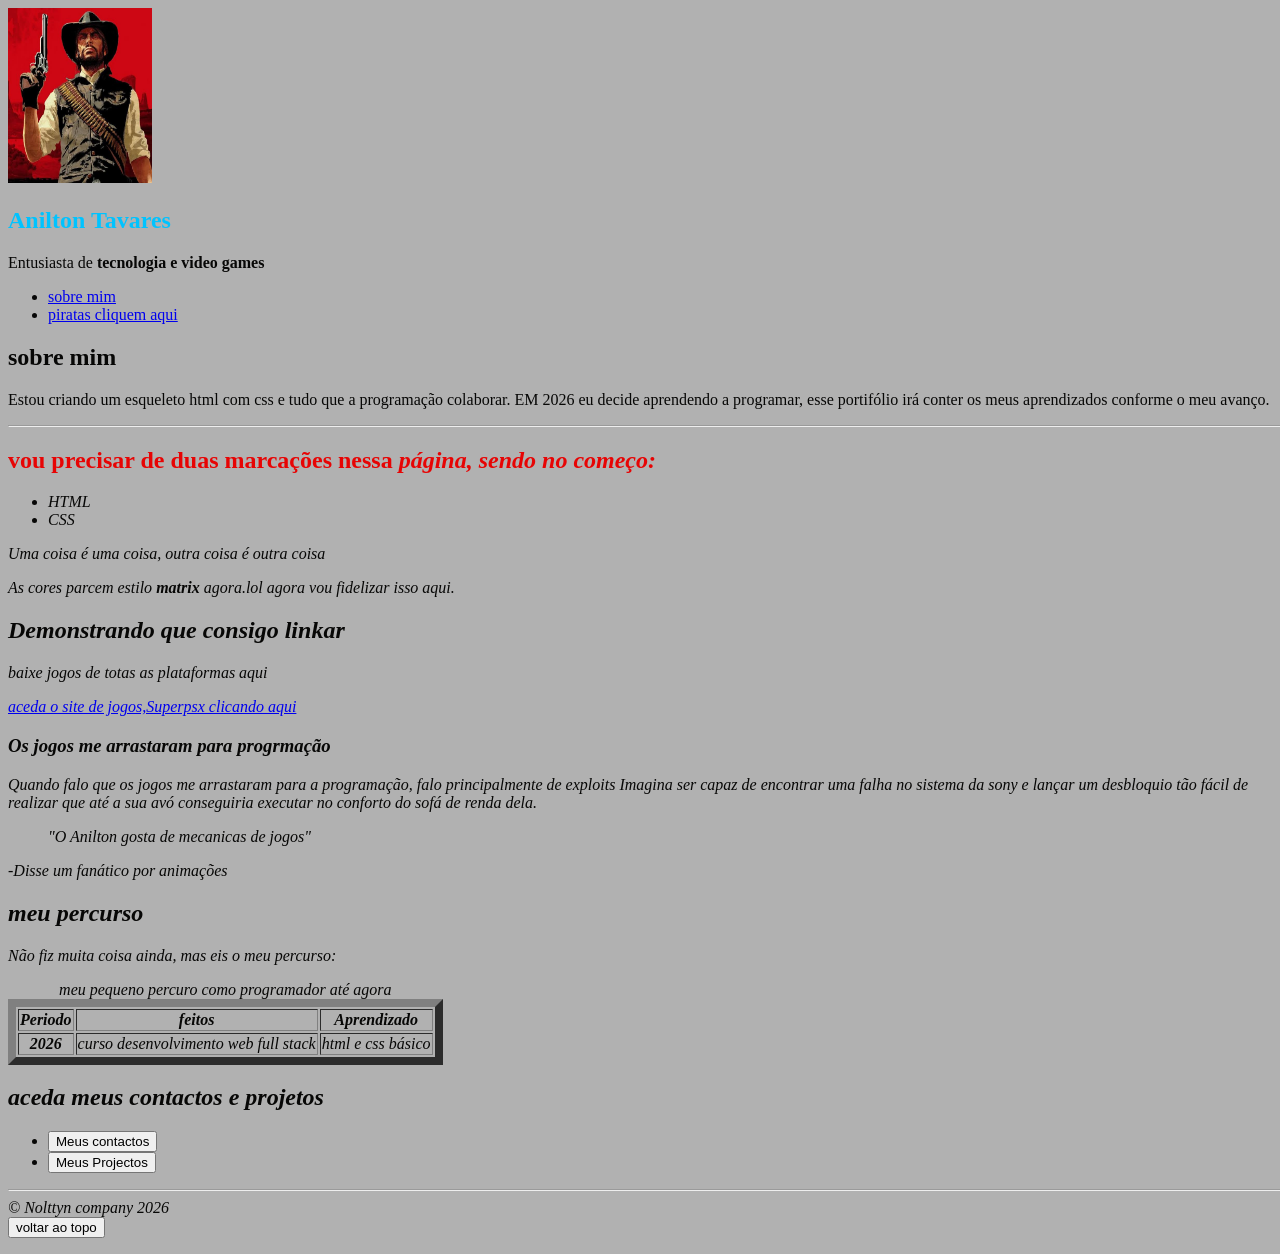
==== index.html @ 26402fa6 "atualizando o portefólio" ====
<!DOCTYPE html>
<html lang="pt-PT">
  <head>

    <meta charset="UTF8"  
            keywords="site, Criação, dev"/>
    <meta name="viewport" content="width-device=width,initial-scale:1.0">

    <title>Portifólio</title>
    <!--inplimentação de css nas cores das páginas-->
    <style>
    body{ background-color: rgb(177, 177, 177);
    color:rgb(7, 7, 6);
  width: 100%;}

    body{background-image: url("image_5c0f1b8.jpg");
          background-size: cover;
          background-position:top center;
          background-repeat: no-repeat;
          background-attachment: scroll;
}
.destaque{color: rgb(0, 195, 255);}
.colorir{color: rgb(231, 4, 4);}
    </style>
    <!--lembre de alterar as cores-->

</head>
<!--apresentação-->
<header>

<body>
    <img src="imagem\images.jpg"
    alt="deu ruim, espere pelo john marston"
    width="144px"
    height="175px"/>
    <section id="Anilton Tavares">
      <h1><span class="destaque">Anilton Tavares </span></h1>
      <p>Entusiasta de <strong>tecnologia e video games</strong></p>
        <nav>
          <ul>
            <li><a href="#sobre mim">sobre mim</a></li>
            <li><a href="#link fpkg">piratas cliquem aqui</a></li>



          </ul>




        </nav>



      </header>
    </section>
      <main>
        <section>
            <article></article>
      
      
      
      
     
        </section>


        <section id="sobre mim">
         <!--sobre mim-->
         <h1>sobre mim</h1>
      <p>Estou criando um esqueleto html com css e tudo que a programação colaborar. EM 2026 eu decide aprendendo a programar, esse portifólio irá conter os meus aprendizados conforme o meu avanço.
      </p>
      
      <hr>
     </section>
                  
     <h2><span class="colorir">vou precisar de duas marcações nessa <i>página, sendo no começo:</span></h3>
         <ul><li>HTML</li>
             <li>CSS</li>
       
<!--extensão do sobre mim não oficial-->
</ul>
<P>Uma coisa é uma coisa, outra coisa é outra coisa</P>
As cores parcem estilo <strong>matrix</strong> agora.lol
agora vou fidelizar isso aqui.
    <section id="link fpkg">
 <h2>Demonstrando que consigo linkar</h2>
   <p>baixe jogos de totas as plataformas aqui</p>
   <a href="https://www.superpsx.com" target="_blank">aceda o site de jogos,Superpsx clicando aqui</a>
   <h3>Os jogos me arrastaram para progrmação</h3>
   <p>Quando falo que os jogos me arrastaram para a programação, falo principalmente de exploits
    Imagina ser capaz de encontrar uma falha no sistema da sony e lançar um desbloquio tão fácil de realizar
    que até a sua avó conseguiria executar no conforto do sofá de renda dela.
 </p>
<article>
<blockquote><p>"O Anilton gosta de mecanicas de jogos"</p></blockquote>
</article>
<aside>-Disse um fanático por animações</aside>
</section>



<!--percurso-->
<section id="meu percurso">

<h2>meu percurso</h2>
<p>Não fiz muita coisa ainda, mas eis o meu percurso:</p>

<table border="8">
<caption>meu pequeno percuro como programador até agora</caption>
<thead>
<tr>
<th scope="col">Periodo </th>
<th scope="col">feitos</th>
<th scope="col">Aprendizado</th>

</tr>


</thead>
<tbody>
<tr>
<th scope="row">2026</th>
<td>curso desenvolvimento web full stack</td>
<td>html e css básico</td>



</tr>




</tbody>

</table>
</ul>
</section>
 <section>
  <!--CONTACTOS-->
  <h2>aceda meus contactos e projetos</h2>
 <ul>
  <li><a href="contactos.html"
    class="button"
 target="blank">
<button>Meus contactos</button></li></a>
<li><a href="Projectos.html" target="_blank"><button> Meus Projectos</button></a></li>




</ul>
</section>
</body>

 </main>
 <footer>
   <!--rodape-->
  <hr>
  <!--talves queira alterar mais tarde essa copyright-->
   &copy; Nolttyn company 2026 <br>

   <a href="#Anilton Tavares"><button>voltar ao topo</button></a>
 </footer>
</p>
<!--melhor não bagunçar o código-->
 













</html>
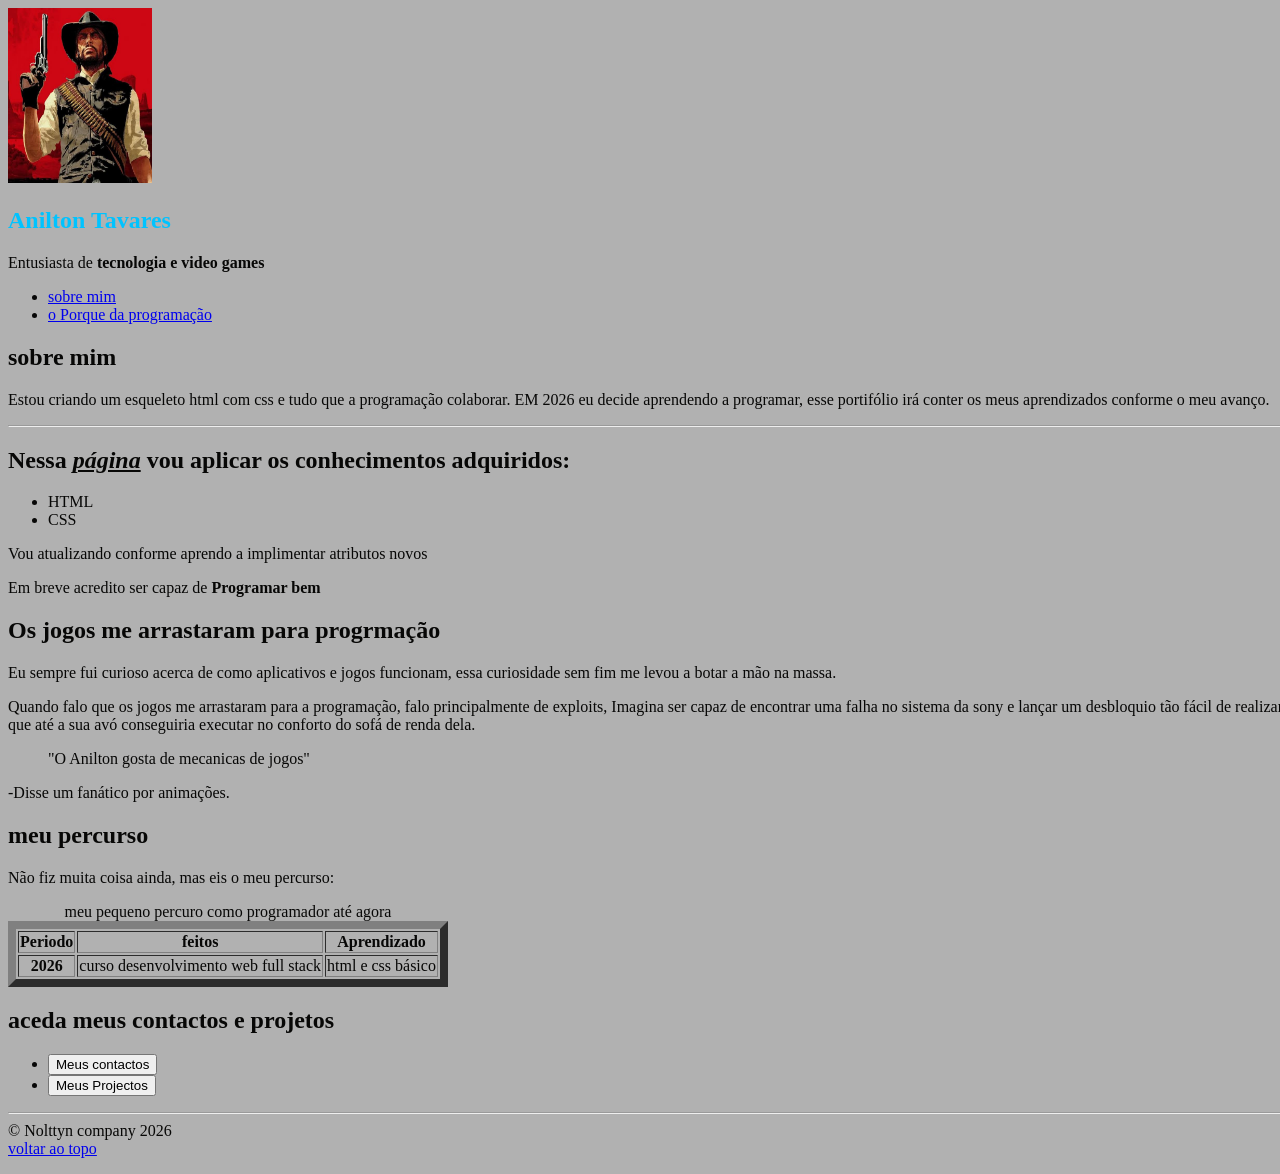
==== commit 054a4b44: "atualizando informações" ====
--- a/index.html
+++ b/index.html
@@ -39,7 +39,7 @@
         <nav>
           <ul>
             <li><a href="#sobre mim">sobre mim</a></li>
-            <li><a href="#link fpkg">piratas cliquem aqui</a></li>
+            <li><a href="#Meu propósito como dev">o Porque da programação</a></li>
 
 
 
@@ -74,28 +74,30 @@
       <hr>
      </section>
                   
-     <h2><span class="colorir">vou precisar de duas marcações nessa <i>página, sendo no começo:</span></h3>
-         <ul><li>HTML</li>
+     <h2>Nessa <u><i>página</i></u> vou aplicar os conhecimentos adquiridos:</h3>
+         <ul>
+          <li>HTML</li>
              <li>CSS</li>
-       
+       </ul>
 <!--extensão do sobre mim não oficial-->
-</ul>
-<P>Uma coisa é uma coisa, outra coisa é outra coisa</P>
-As cores parcem estilo <strong>matrix</strong> agora.lol
-agora vou fidelizar isso aqui.
-    <section id="link fpkg">
- <h2>Demonstrando que consigo linkar</h2>
-   <p>baixe jogos de totas as plataformas aqui</p>
-   <a href="https://www.superpsx.com" target="_blank">aceda o site de jogos,Superpsx clicando aqui</a>
-   <h3>Os jogos me arrastaram para progrmação</h3>
-   <p>Quando falo que os jogos me arrastaram para a programação, falo principalmente de exploits
+
+<P>Vou atualizando conforme aprendo a implimentar atributos novos</P>
+Em breve acredito ser capaz de <strong>Programar bem</strong>
+
+    <section id="Meu propósito como dev">
+ <h2>Os jogos me arrastaram para progrmação</h2>
+   <p>Eu sempre fui curioso acerca de como aplicativos e jogos funcionam, essa curiosidade sem fim me levou a botar a mão na massa.
+     <p>Quando falo que os jogos me arrastaram para a programação, falo principalmente de exploits, 
     Imagina ser capaz de encontrar uma falha no sistema da sony e lançar um desbloquio tão fácil de realizar
     que até a sua avó conseguiria executar no conforto do sofá de renda dela.
  </p>
+   
+   
+  
 <article>
-<blockquote><p>"O Anilton gosta de mecanicas de jogos"</p></blockquote>
+<p><blockquote>"O Anilton gosta de mecanicas de jogos"</blockquote></p>
 </article>
-<aside>-Disse um fanático por animações</aside>
+<aside>-Disse um fanático por animações.</aside>
 </section>
 
 
@@ -160,7 +162,7 @@
   <!--talves queira alterar mais tarde essa copyright-->
    &copy; Nolttyn company 2026 <br>
 
-   <a href="#Anilton Tavares"><button>voltar ao topo</button></a>
+   <a href="#Anilton Tavares">voltar ao topo</a>
  </footer>
 </p>
 <!--melhor não bagunçar o código-->
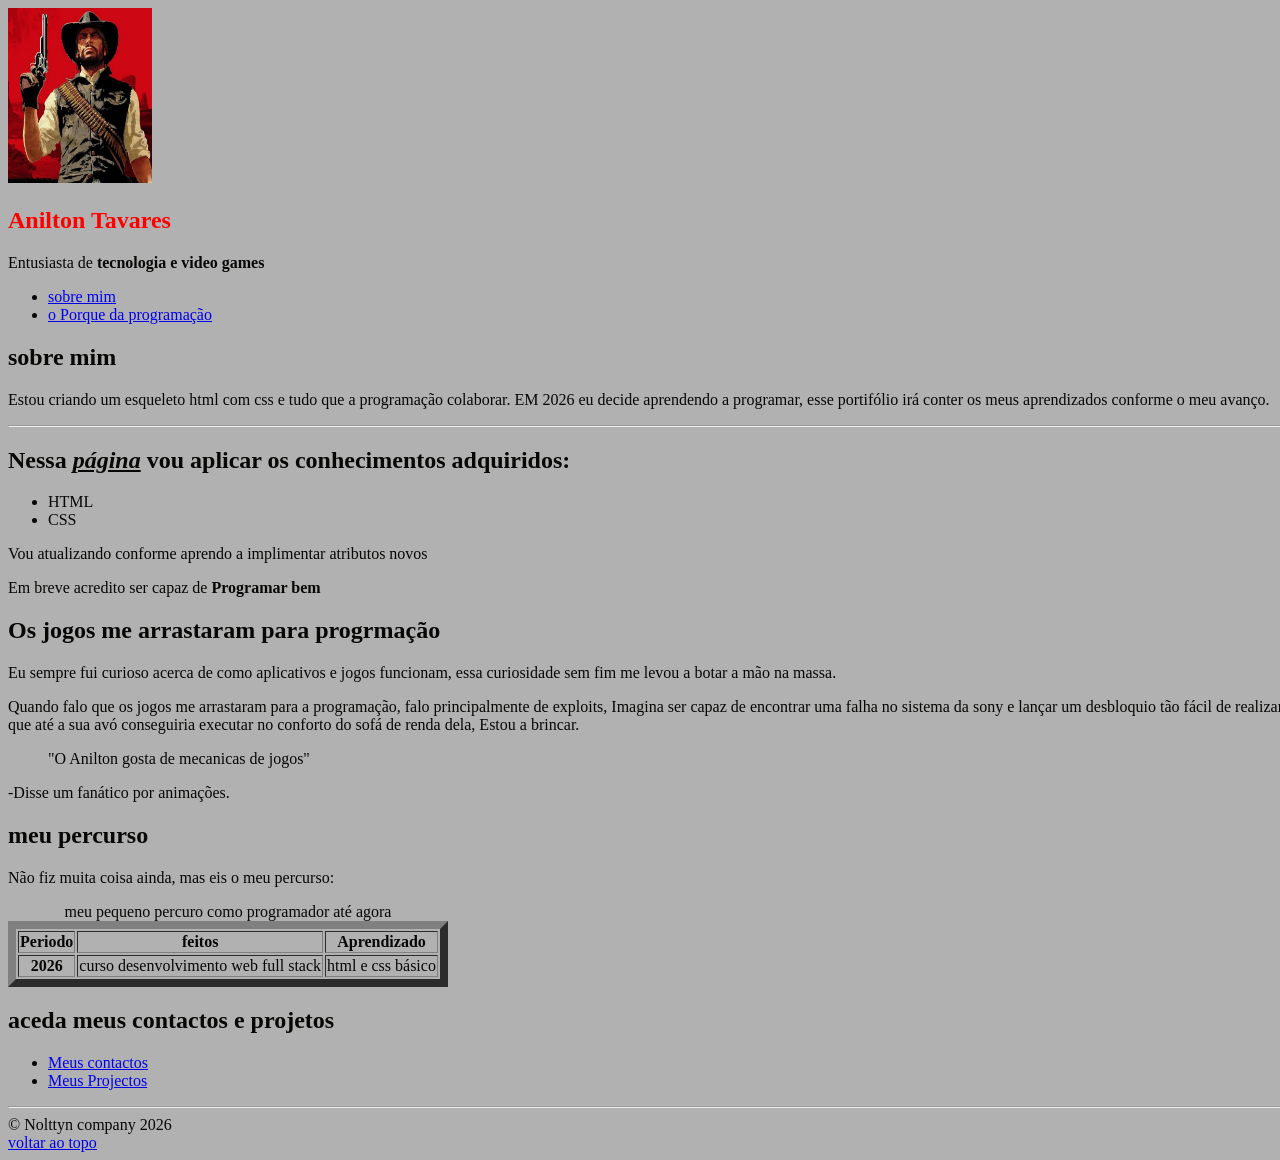
==== commit b6553da6: "corrigindo erros" ====
--- a/index.html
+++ b/index.html
@@ -1,9 +1,10 @@
 <!DOCTYPE html>
 <html lang="pt-PT">
+
   <head>
 
-    <meta charset="UTF8"  
-            keywords="site, Criação, dev"/>
+    <meta charset="UTF-8"  
+            />
     <meta name="viewport" content="width-device=width,initial-scale:1.0">
 
     <title>Portifólio</title>
@@ -19,42 +20,37 @@
           background-repeat: no-repeat;
           background-attachment: scroll;
 }
-.destaque{color: rgb(0, 195, 255);}
+.destaque{color: rgb(255, 0, 0);}
 .colorir{color: rgb(231, 4, 4);}
     </style>
     <!--lembre de alterar as cores-->
 
 </head>
-<!--apresentação-->
+
+   
+      <main>
+
+  <!--apresentação-->
 <header>
 
-<body>
-    <img src="imagem\images.jpg"
+    <img src="imagem/images.jpg"
     alt="deu ruim, espere pelo john marston"
-    width="144px"
-    height="175px"/>
-    <section id="Anilton Tavares">
+    width="144"
+    height="175"/>
+    <section id="Anilton-Tavares">
       <h1><span class="destaque">Anilton Tavares </span></h1>
       <p>Entusiasta de <strong>tecnologia e video games</strong></p>
         <nav>
           <ul>
-            <li><a href="#sobre mim">sobre mim</a></li>
-            <li><a href="#Meu propósito como dev">o Porque da programação</a></li>
-
-
+            <li><a href="#sobre-mim">sobre mim</a></li>
+            <li><a href="#Meu-propósito-como-dev">o Porque da programação</a></li>
 
           </ul>
 
+        </nav>
+ </section>
+      </header>
 
-
-
-        </nav>
-
-
-
-      </header>
-    </section>
-      <main>
         <section>
             <article></article>
       
@@ -65,7 +61,7 @@
         </section>
 
 
-        <section id="sobre mim">
+        <section id="sobre-mim">
          <!--sobre mim-->
          <h1>sobre mim</h1>
       <p>Estou criando um esqueleto html com css e tudo que a programação colaborar. EM 2026 eu decide aprendendo a programar, esse portifólio irá conter os meus aprendizados conforme o meu avanço.
@@ -74,7 +70,7 @@
       <hr>
      </section>
                   
-     <h2>Nessa <u><i>página</i></u> vou aplicar os conhecimentos adquiridos:</h3>
+     <h2>Nessa <u><i>página</i></u> vou aplicar os conhecimentos adquiridos:</h2>
          <ul>
           <li>HTML</li>
              <li>CSS</li>
@@ -84,18 +80,18 @@
 <P>Vou atualizando conforme aprendo a implimentar atributos novos</P>
 Em breve acredito ser capaz de <strong>Programar bem</strong>
 
-    <section id="Meu propósito como dev">
+    <section id="Meu-propósito-como-dev">
  <h2>Os jogos me arrastaram para progrmação</h2>
    <p>Eu sempre fui curioso acerca de como aplicativos e jogos funcionam, essa curiosidade sem fim me levou a botar a mão na massa.
      <p>Quando falo que os jogos me arrastaram para a programação, falo principalmente de exploits, 
     Imagina ser capaz de encontrar uma falha no sistema da sony e lançar um desbloquio tão fácil de realizar
-    que até a sua avó conseguiria executar no conforto do sofá de renda dela.
+    que até a sua avó conseguiria executar no conforto do sofá de renda dela, Estou a brincar.
  </p>
    
    
   
 <article>
-<p><blockquote>"O Anilton gosta de mecanicas de jogos"</blockquote></p>
+<blockquote>"O Anilton gosta de mecanicas de jogos"</blockquote>
 </article>
 <aside>-Disse um fanático por animações.</aside>
 </section>
@@ -103,7 +99,7 @@
 
 
 <!--percurso-->
-<section id="meu percurso">
+<section id="meu-percurso">
 
 <h2>meu percurso</h2>
 <p>Não fiz muita coisa ainda, mas eis o meu percurso:</p>
@@ -136,36 +132,34 @@
 </tbody>
 
 </table>
-</ul>
+
 </section>
  <section>
   <!--CONTACTOS-->
   <h2>aceda meus contactos e projetos</h2>
  <ul>
-  <li><a href="contactos.html"
-    class="button"
- target="blank">
-<button>Meus contactos</button></li></a>
-<li><a href="Projectos.html" target="_blank"><button> Meus Projectos</button></a></li>
+  <li><a href="contactos.html">Meus contactos</a></li>
+<li><a href="Projectos.html">Meus Projectos</a></li>
+
+</ul>
+
+</section>
 
 
-
-
-</ul>
-</section>
-</body>
-
  </main>
+ <!--melhor não bagunçar o código-->
  <footer>
    <!--rodape-->
   <hr>
   <!--talves queira alterar mais tarde essa copyright-->
    &copy; Nolttyn company 2026 <br>
 
-   <a href="#Anilton Tavares">voltar ao topo</a>
+   <a href="#Anilton-Tavares">voltar ao topo</a>
  </footer>
-</p>
-<!--melhor não bagunçar o código-->
+
+</body>
+ 
+
  
 
 
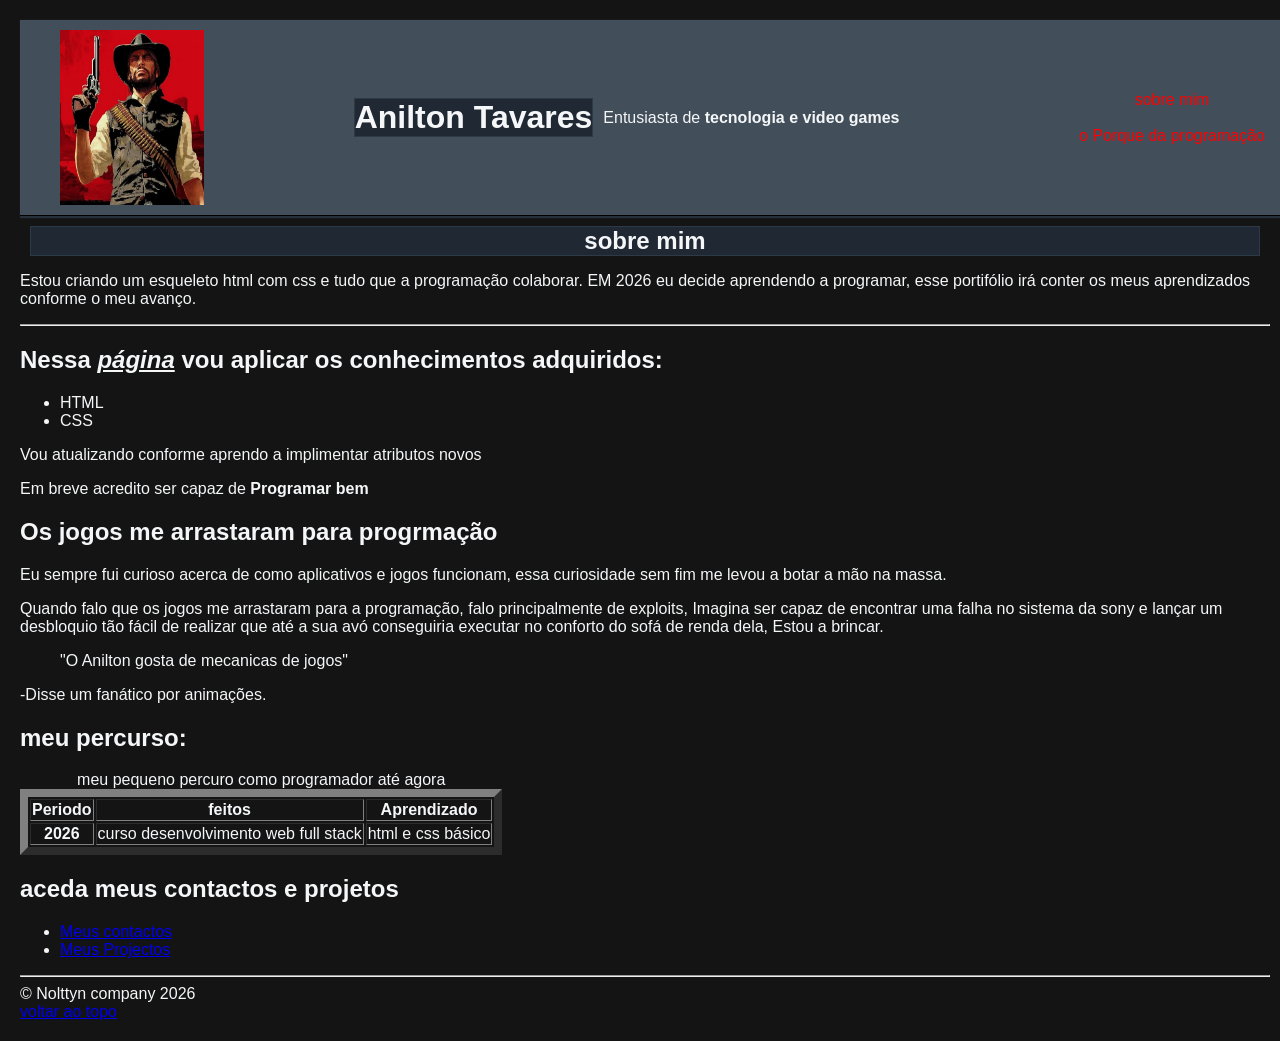
==== commit 037f7fb9: "atualizando p´sginas" ====
--- a/index.html
+++ b/index.html
@@ -3,78 +3,63 @@
 
   <head>
 
-    <meta charset="UTF-8"  
-            />
-    <meta name="viewport" content="width-device=width,initial-scale:1.0">
-
+    <meta charset="UTF-8" />
+            <meta name="description" content=" web developer junior, portefólio pessoal, Cabo verde,Anilton Tavares"/>
+    <meta name="viewport" content="width=device-width, initial-scale=1.0">
+ <meta name="author" content="Nolttyn Tavares">
+ 
     <title>Portifólio</title>
     <!--inplimentação de css nas cores das páginas-->
-    <style>
-    body{ background-color: rgb(177, 177, 177);
-    color:rgb(7, 7, 6);
-  width: 100%;}
-
-    body{background-image: url("image_5c0f1b8.jpg");
-          background-size: cover;
-          background-position:top center;
-          background-repeat: no-repeat;
-          background-attachment: scroll;
-}
-.destaque{color: rgb(255, 0, 0);}
-.colorir{color: rgb(231, 4, 4);}
-    </style>
+    
+   <link rel="stylesheet" href="css/style.css"/>
     <!--lembre de alterar as cores-->
 
 </head>
-
+<body>
    
-      <main>
-
   <!--apresentação-->
-<header>
-
-    <img src="imagem/images.jpg"
+<header id="imagem-de-perfil">
+  <div>
+    <img  src="imagem/images.jpg"
     alt="deu ruim, espere pelo john marston"
     width="144"
-    height="175"/>
-    <section id="Anilton-Tavares">
-      <h1><span class="destaque">Anilton Tavares </span></h1>
+    height="175">
+  
+  </div>
+      <div>
+      <h1>Anilton Tavares </h1>
       <p>Entusiasta de <strong>tecnologia e video games</strong></p>
-        <nav>
+         
+      </div>
+      <div>
+<nav> 
+ 
           <ul>
-            <li><a href="#sobre-mim">sobre mim</a></li>
-            <li><a href="#Meu-propósito-como-dev">o Porque da programação</a></li>
-
-          </ul>
-
-        </nav>
- </section>
-      </header>
-
-        <section>
-            <article></article>
-      
-      
-      
-      
-     
-        </section>
-
-
-        <section id="sobre-mim">
-         <!--sobre mim-->
+            <li><a href="#sobre-mim">sobre mim</a></li> <br>
+            <li><a href="#Meu-propósito-como-dev">o Porque da programação</a></li> 
+          </ul>  </nav></div>
+ </header>
+    <main>        
+       <!--sobre mim-->
+  <section id="sobre-mim">    
          <h1>sobre mim</h1>
       <p>Estou criando um esqueleto html com css e tudo que a programação colaborar. EM 2026 eu decide aprendendo a programar, esse portifólio irá conter os meus aprendizados conforme o meu avanço.
       </p>
-      
+        </section>
       <hr>
-     </section>
-                  
+   
+                 
      <h2>Nessa <u><i>página</i></u> vou aplicar os conhecimentos adquiridos:</h2>
          <ul>
           <li>HTML</li>
              <li>CSS</li>
        </ul>
+      
+ 
+     
+
+
+      
 <!--extensão do sobre mim não oficial-->
 
 <P>Vou atualizando conforme aprendo a implimentar atributos novos</P>
@@ -82,7 +67,7 @@
 
     <section id="Meu-propósito-como-dev">
  <h2>Os jogos me arrastaram para progrmação</h2>
-   <p>Eu sempre fui curioso acerca de como aplicativos e jogos funcionam, essa curiosidade sem fim me levou a botar a mão na massa.
+   <p>Eu sempre fui curioso acerca de como aplicativos e jogos funcionam, essa curiosidade sem fim me levou a botar a mão na massa.</p>
      <p>Quando falo que os jogos me arrastaram para a programação, falo principalmente de exploits, 
     Imagina ser capaz de encontrar uma falha no sistema da sony e lançar um desbloquio tão fácil de realizar
     que até a sua avó conseguiria executar no conforto do sofá de renda dela, Estou a brincar.
@@ -101,8 +86,7 @@
 <!--percurso-->
 <section id="meu-percurso">
 
-<h2>meu percurso</h2>
-<p>Não fiz muita coisa ainda, mas eis o meu percurso:</p>
+<h2>meu percurso:</h2>
 
 <table border="8">
 <caption>meu pequeno percuro como programador até agora</caption>
@@ -125,9 +109,6 @@
 
 
 </tr>
-
-
-
 
 </tbody>
 
@@ -154,7 +135,7 @@
   <!--talves queira alterar mais tarde essa copyright-->
    &copy; Nolttyn company 2026 <br>
 
-   <a href="#Anilton-Tavares">voltar ao topo</a>
+   <a href="#imagem-de-perfil">voltar ao topo</a>
  </footer>
 
 </body>
--- a/css/style.css
+++ b/css/style.css
@@ -0,0 +1,42 @@
+body{ background-color:#141414; 
+  color:#F4F6F8;  
+   font-family:"Roboto",sans-serif;
+  font-optical-sizing:auto;
+  font-weight:100;
+  font-style:normal;
+  font-variation-settings:
+    "wdth";
+    margin: 10px;
+  padding: 10px 0px 10px 10px; ;}
+
+div,h1{display:flex; 
+  justify-content:center; 
+  align-items:center;
+  margin:10px; }
+
+header{display:flex; 
+  width: 98%; height: 100%;
+   justify-content:space-between; 
+   padding-left: 30px; 
+   padding-right: 30px;
+  border:none;
+border-bottom: 1px solid #000000;
+box-shadow: 1px 1px 1px 1px #26313b;
+  align-items:center;
+  background-color:#424e5a}
+
+header>nav{order: -1;align-self: flex-start;}
+nav >ul{display:flex;
+   justify-content:center; 
+   width: max-content;
+   align-items: center;
+   flex-direction: column;
+    list-style:none;}
+
+h1{color: #F4F6F8; 
+  background-color:#1F2833 ; 
+  border:1px solid #2C3A47 ;}
+  
+nav> ul>li,
+ nav> ul> li> a {text-decoration:none;
+color:red}
